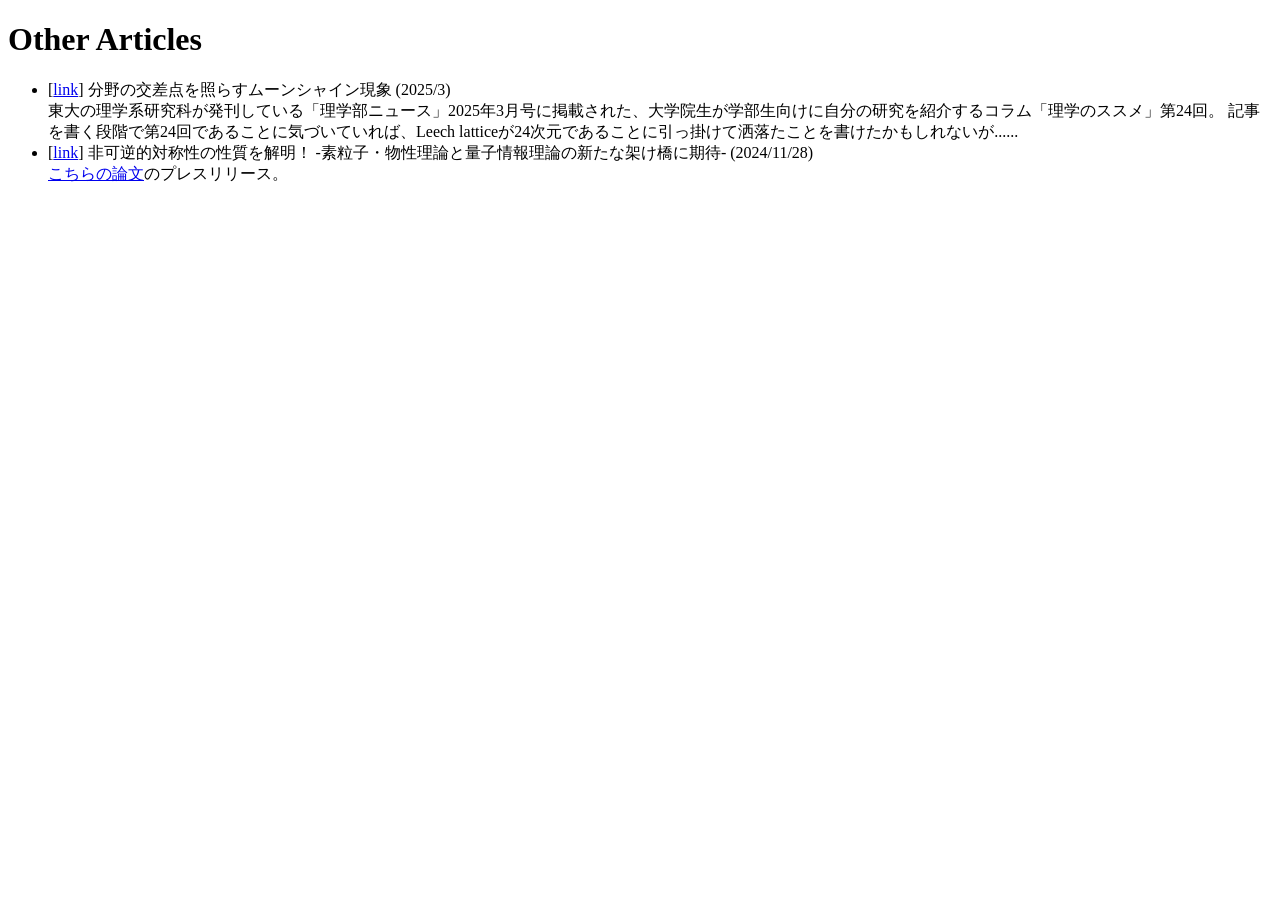
==== others.html @ bc2f5099 "Add files via upload" ====
<!DOCTYPE html>
<html lang="ja">
    <head>
        <meta charset="utf-8" />
        <meta name="viewport" content="width=device-width">
        <title>Other Articles</title>
    </head>
    <body>
        <h1>Other Articles</h1>
        <ul>
            <li>
                [<a href="https://www.s.u-tokyo.ac.jp/ja/story/newsletter/page/10725/">link</a>] 分野の交差点を照らすムーンシャイン現象 (2025/3)<br>
                東大の理学系研究科が発刊している「理学部ニュース」2025年3月号に掲載された、大学院生が学部生向けに自分の研究を紹介するコラム「理学のススメ」第24回。
                記事を書く段階で第24回であることに気づいていれば、Leech latticeが24次元であることに引っ掛けて洒落たことを書けたかもしれないが......
            </li>
            <li>
                [<a href="https://www.ipmu.jp/ja/20241128-Quantum">link</a>] 非可逆的対称性の性質を解明！ -素粒子・物性理論と量子情報理論の新たな架け橋に期待- (2024/11/28)<br>
                <a href="https://arxiv.org/abs/2403.20062">こちらの論文</a>のプレスリリース。
            </li>
        </ul>
    </body>
</html>
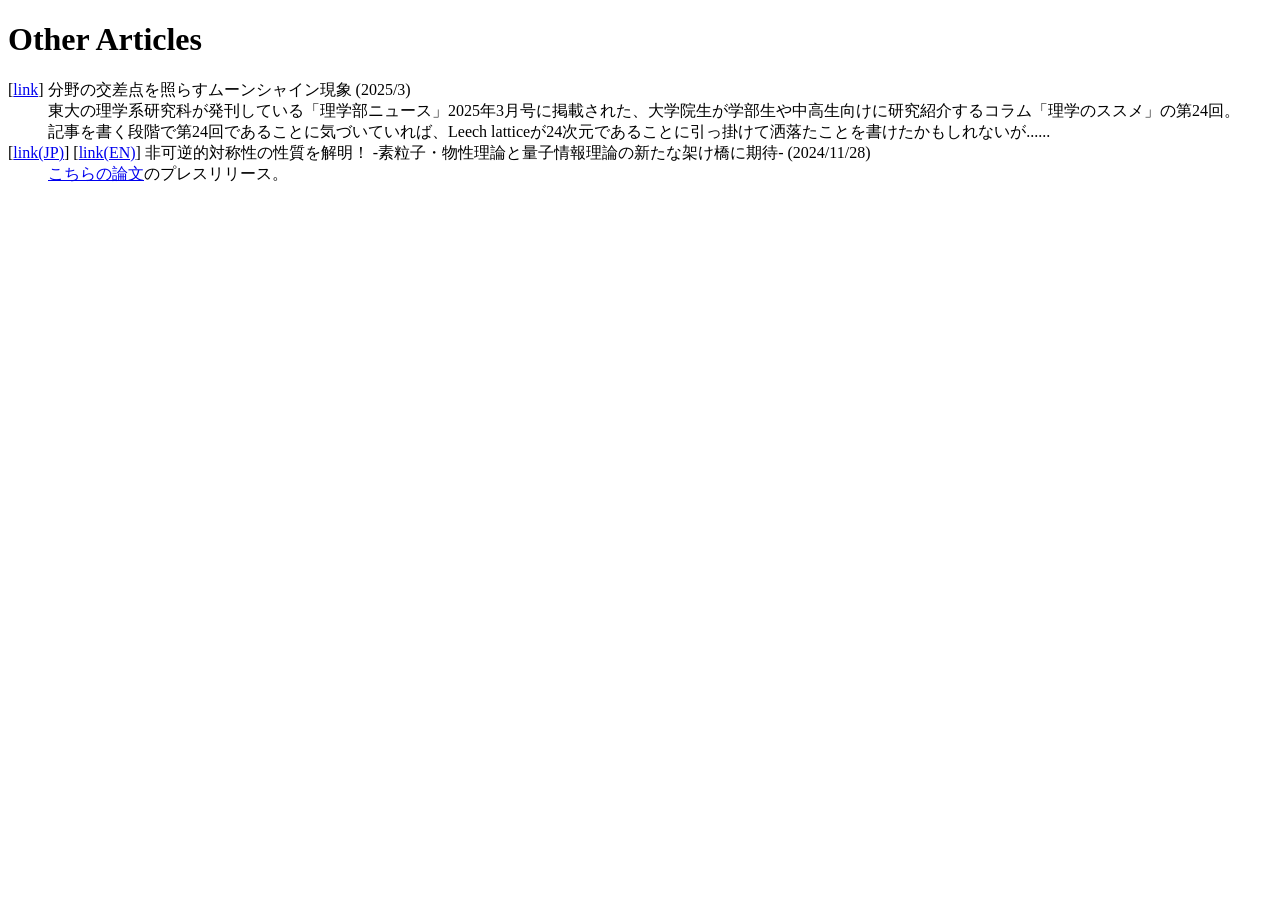
==== commit 83d04c43: "Update others.html" ====
--- a/others.html
+++ b/others.html
@@ -2,21 +2,27 @@
 <html lang="ja">
     <head>
         <meta charset="utf-8" />
-        <meta name="viewport" content="width=device-width">
+        <meta name="viewport" content="width=device-width" />
+        <link href="index.css" rel="stylesheet" />
         <title>Other Articles</title>
     </head>
     <body>
         <h1>Other Articles</h1>
-        <ul>
-            <li>
-                [<a href="https://www.s.u-tokyo.ac.jp/ja/story/newsletter/page/10725/">link</a>] 分野の交差点を照らすムーンシャイン現象 (2025/3)<br>
-                東大の理学系研究科が発刊している「理学部ニュース」2025年3月号に掲載された、大学院生が学部生向けに自分の研究を紹介するコラム「理学のススメ」第24回。
+        <dl class="items">
+            <dt>
+                [<a href="https://www.s.u-tokyo.ac.jp/ja/story/newsletter/page/10725/">link</a>] 分野の交差点を照らすムーンシャイン現象 (2025/3)
+            </dt>
+            <dd>
+                東大の理学系研究科が発刊している「理学部ニュース」2025年3月号に掲載された、大学院生が学部生や中高生向けに研究紹介するコラム「理学のススメ」の第24回。<br>
                 記事を書く段階で第24回であることに気づいていれば、Leech latticeが24次元であることに引っ掛けて洒落たことを書けたかもしれないが......
-            </li>
-            <li>
-                [<a href="https://www.ipmu.jp/ja/20241128-Quantum">link</a>] 非可逆的対称性の性質を解明！ -素粒子・物性理論と量子情報理論の新たな架け橋に期待- (2024/11/28)<br>
+            </dd>
+
+            <dt>
+                [<a href="https://www.ipmu.jp/ja/20241128-Quantum">link(JP)</a>] [<a href="https://www.ipmu.jp/en/20241128-Quantum">link(EN)</a>] 非可逆的対称性の性質を解明！ -素粒子・物性理論と量子情報理論の新たな架け橋に期待- (2024/11/28)
+            </dt>
+            <dd>
                 <a href="https://arxiv.org/abs/2403.20062">こちらの論文</a>のプレスリリース。
-            </li>
-        </ul>
+            </dd>
+        </dl>
     </body>
-</html>+</html>
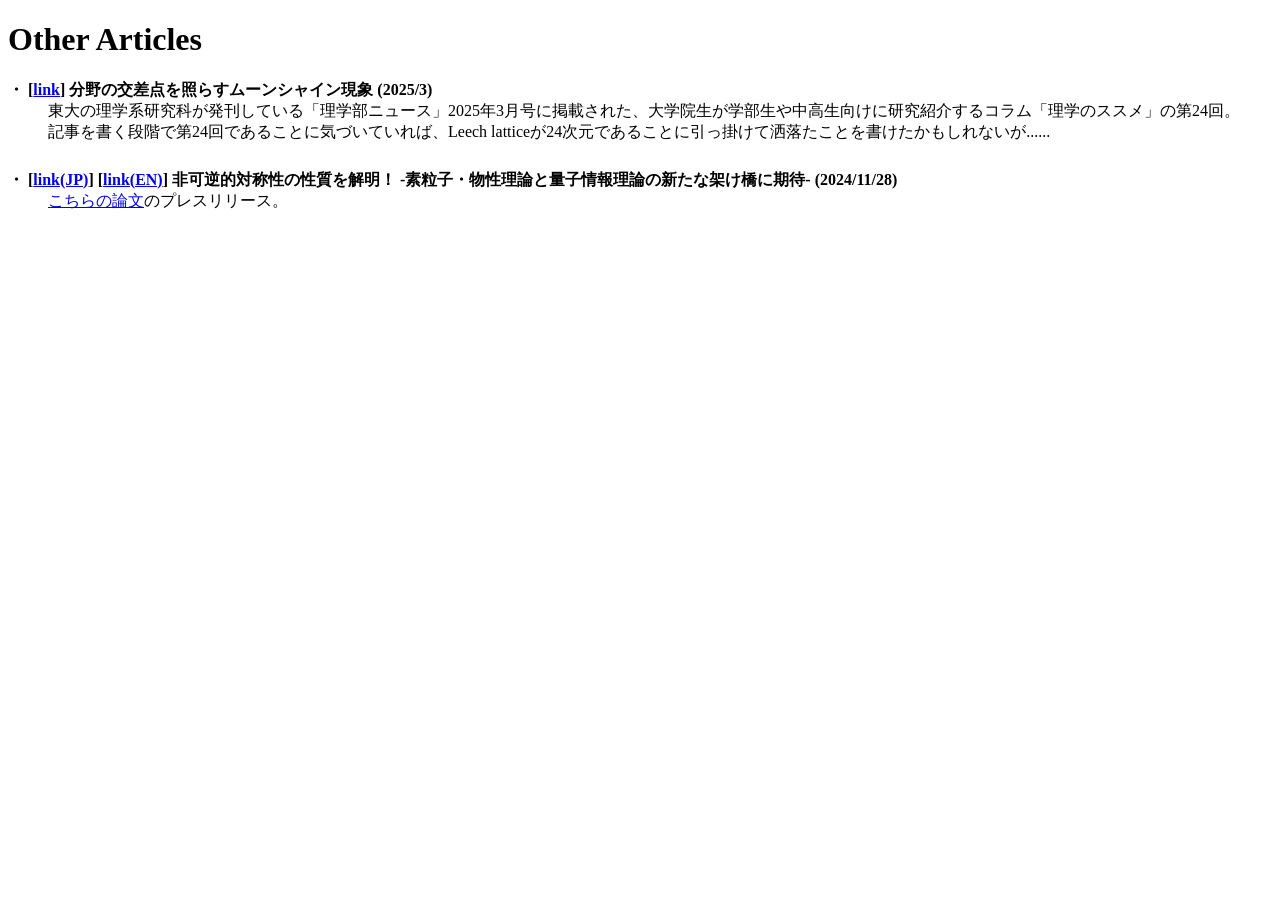
==== commit 1c559ce3: "Add files via upload" ====
--- a/others.html
+++ b/others.html
@@ -2,7 +2,7 @@
 <html lang="ja">
     <head>
         <meta charset="utf-8" />
-        <meta name="viewport" content="width=device-width" />
+        <!-- <meta name="viewport" content="width=device-width" /> -->
         <link href="index.css" rel="stylesheet" />
         <title>Other Articles</title>
     </head>
@@ -25,4 +25,4 @@
             </dd>
         </dl>
     </body>
-</html>
+</html>
--- a/index.css
+++ b/index.css
@@ -0,0 +1,44 @@
+ul {
+  list-style: none;
+  padding-left: 2.2em;
+}
+
+li {
+  margin: 20pt 0;
+  position: relative;
+}
+
+li::before {
+  content: "・";
+  position: absolute;
+  left: -1.2em;
+}
+
+
+
+table {
+  border-collapse: collapse;
+}
+
+th, td {
+  /* border: 1px solid #666; */
+  padding: 0 10px;
+}
+
+.col-endash {
+  padding: 0 0px;
+}
+
+
+
+dt {
+    font-weight: bold;
+}
+
+.items dt::before {
+  content: "・";
+}
+
+dd {
+    margin-bottom: 20pt;
+}
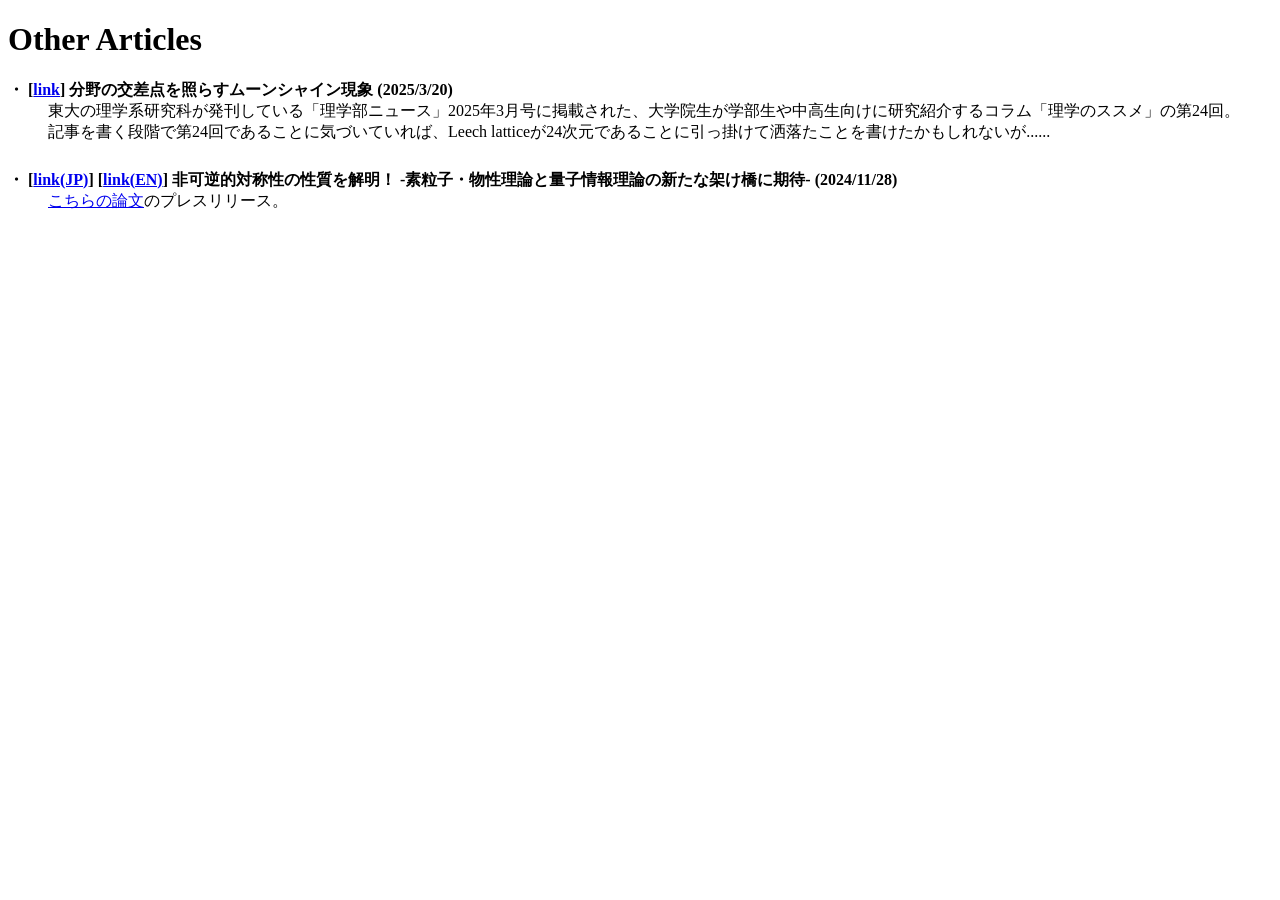
==== commit 1ff1669a: "Update others.html" ====
--- a/others.html
+++ b/others.html
@@ -10,7 +10,7 @@
         <h1>Other Articles</h1>
         <dl class="items">
             <dt>
-                [<a href="https://www.s.u-tokyo.ac.jp/ja/story/newsletter/page/10725/">link</a>] 分野の交差点を照らすムーンシャイン現象 (2025/3)
+                [<a href="https://www.s.u-tokyo.ac.jp/ja/story/newsletter/page/10725/">link</a>] 分野の交差点を照らすムーンシャイン現象 (2025/3/20)
             </dt>
             <dd>
                 東大の理学系研究科が発刊している「理学部ニュース」2025年3月号に掲載された、大学院生が学部生や中高生向けに研究紹介するコラム「理学のススメ」の第24回。<br>
@@ -25,4 +25,5 @@
             </dd>
         </dl>
     </body>
-</html>+
+</html>
